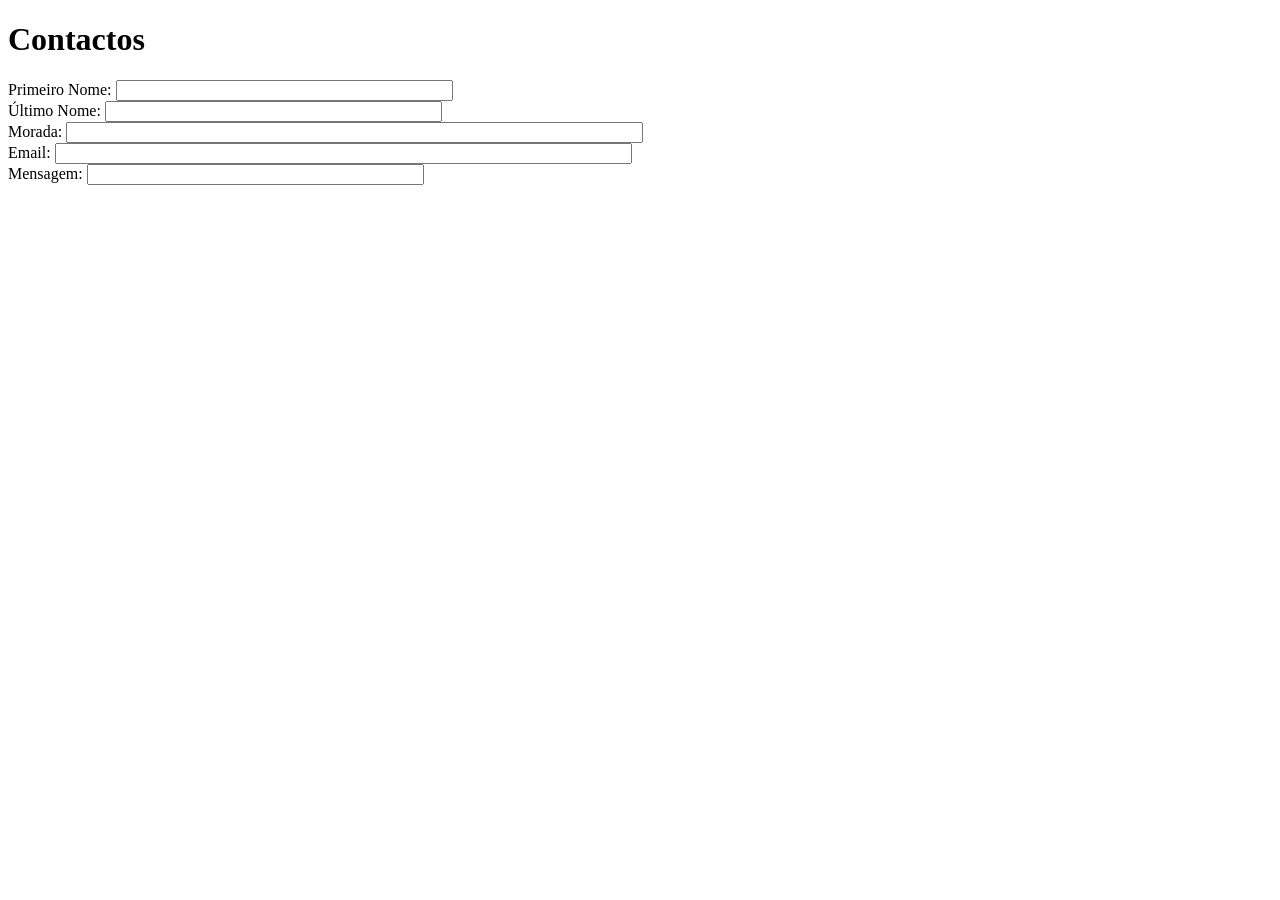
==== contactos.html @ f8831cea "Commit adição href contactos + html e css para a página contactos" ====
<!DOCTYPE html>
<html lang="en">
<head>
    <meta charset="UTF-8">
    <meta name="viewport" content="width=device-width, initial-scale=1.0">
    <title>Document</title>
</head>
<link rel="stylesheet" href="cssContactos.css">
<body>
   <div class = "caixaCorpo">
        <div class="caixaContacto">
            <h1>Contactos</h1>
            <div class="primeiroNnome">
                <label for="primeiroNome" width="20%">Primeiro Nome:</label>
                <input type="text" id="primeiroNome" name="primeiroNome" size="40%">
            </div>

            <div class="ultimoNome">
                <label for="ultimoNome" width="20%">Último Nome:</label>
                <input type="text" id="ultimoNome" name="ultimoNome" size="40%">
            </div>

            <div class="morada">
                <label for="morada" width="20%"> Morada:</label>
                <input type="text" id="morada" name="morada" size="70%">
            </div>

            <div class="email">
                <label for="email" width="20%">Email:</label>
                <input type="email" id="email" name="email" size="70%">
            </div>

            <div class="mensagem">
                <label for="mensagem" width="20%">Mensagem:</label>
                <input type="text" id="mensagem" name="mensagem" size="40%">
            </div>
        </div>
   </div>
    
</body>
</html>
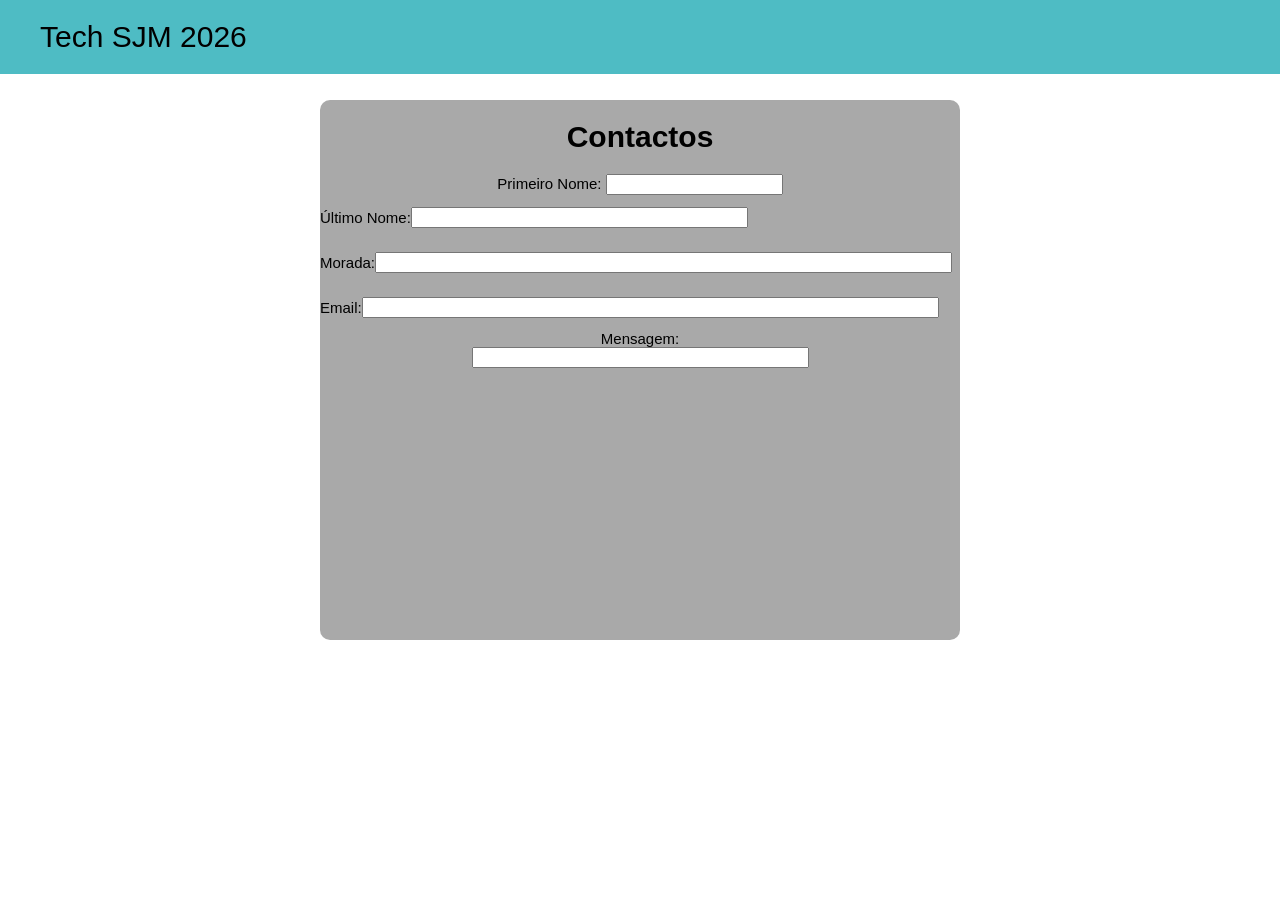
==== commit 16212be1: "simplificado css" ====
--- a/contactos.html
+++ b/contactos.html
@@ -3,35 +3,36 @@
 <head>
     <meta charset="UTF-8">
     <meta name="viewport" content="width=device-width, initial-scale=1.0">
-    <title>Document</title>
+    <title>Contactos</title>
 </head>
-<link rel="stylesheet" href="cssContactos.css">
+<link rel="stylesheet" href="styles.css">
 <body>
+    <header> Tech SJM 2026</header>
    <div class = "caixaCorpo">
         <div class="caixaContacto">
             <h1>Contactos</h1>
             <div class="primeiroNnome">
-                <label for="primeiroNome" width="20%">Primeiro Nome:</label>
-                <input type="text" id="primeiroNome" name="primeiroNome" size="40%">
+                <label for="primeiroNome">Primeiro Nome:</label>
+                <input type="text" id="primeiroNome" name="primeiroNome">
             </div>
 
             <div class="ultimoNome">
-                <label for="ultimoNome" width="20%">Último Nome:</label>
+                <label for="ultimoNome">Último Nome:</label>
                 <input type="text" id="ultimoNome" name="ultimoNome" size="40%">
             </div>
 
             <div class="morada">
-                <label for="morada" width="20%"> Morada:</label>
+                <label for="morada"> Morada:</label>
                 <input type="text" id="morada" name="morada" size="70%">
             </div>
 
             <div class="email">
-                <label for="email" width="20%">Email:</label>
+                <label for="email">Email:</label>
                 <input type="email" id="email" name="email" size="70%">
             </div>
 
             <div class="mensagem">
-                <label for="mensagem" width="20%">Mensagem:</label>
+                <label for="mensagem">Mensagem:</label>
                 <input type="text" id="mensagem" name="mensagem" size="40%">
             </div>
         </div>
--- a/styles.css
+++ b/styles.css
@@ -0,0 +1,157 @@
+:root{
+--cyan: #4ebcc4;
+--darkcyan:#008b8b;
+--black: #000000;
+--white: #FFFFFF;
+--grey:#272727;
+}
+
+body{
+    background-color:var(--white);
+    margin:auto;
+    display:flex;
+    flex-direction:column;
+    min-height:100vh;
+}
+
+p{
+    font-size:20px;
+    color:var(--black);
+    font-family:Verdana, Geneva, Tahoma, sans-serif;
+}
+
+header{
+    display:flex;
+    flex-direction:column;
+    padding: 20px 40px;
+    background-color:var(--cyan);
+    font-family:'Gill Sans', 'Gill Sans MT', Calibri, 'Trebuchet MS', sans-serif;
+    font-size:30px;
+}
+
+#maintitle {
+    font-size:6rem;
+    font-family:Verdana, Geneva, Tahoma, sans-serif;
+    color:var(--black);
+    
+
+}
+
+main {
+    flex: 1;
+    display: flex;
+    align-items: center;
+    justify-content: center;
+    padding: 40px 20px;
+}
+ 
+.hero {
+    text-align: center;
+    max-width: 700px;
+    width: 100%;
+}
+ 
+.hero-title {
+    font-family:Verdana, Geneva, Tahoma, sans-serif;
+    font-size: clamp(3rem, 8vw, 6rem);
+    font-weight: 800;
+    line-height: 1.05;
+    letter-spacing: -2px;
+    color: var(--black);
+    margin-bottom: 16px;
+}
+ 
+.hero-title span {
+    color: var(--cyan);
+}
+ 
+.hero-subtitle {
+    font-size: clamp(1rem, 2.5vw, 1.25rem);
+    font-weight: 300;
+    color: var(--grey);
+    margin-bottom: 48px;
+    line-height: 1.6;
+}
+ 
+/* ── BUTTONS ── */
+.button-group {
+    display: flex;
+    gap: 16px;
+    justify-content: center;
+    flex-wrap: wrap;
+}
+ 
+.btn {
+    font-family: Verdana, Geneva, Tahoma, sans-serif;
+    font-size: 0.95rem;
+    font-weight: 400;
+    padding: 14px 32px;
+    border-radius: 4px;
+    border: none;
+    cursor: pointer;
+    transition: all 0.2s ease;
+    letter-spacing: 0.3px;
+}
+ 
+.btn-primary {
+    background-color: var(--cyan);
+    color: var(--black);
+}
+ 
+.btn-primary:hover {
+    background-color: var(--darkcyan);
+    transform: translateY(-2px);
+}
+
+
+footer {
+    text-align: center;
+    padding: 24px 20px;
+    font-size: 0.85rem;
+    color: rgb(0, 0, 0);
+    border-top: 1px solid var(--grey);
+}
+
+/*--------------------------------------------------------------------------------------------------------------------------------------*/
+/*PÁGINA DOS CONTACTOS*/
+
+.caixaCorpo{
+    align-content: center;
+    display: flex;
+    flex-direction: row;
+    justify-content: center;
+    width: 100%;
+    height: 60vh;
+    margin-top: 2%;
+    font-family: Verdana, Geneva, Tahoma, sans-serif;
+    font-size: 15px;
+}
+
+.caixaContacto {
+    background-color: darkgrey;
+    border-radius: 10px;
+    display: flex;
+    flex-direction: column;
+    width: 50%;
+    height: 100%;
+    align-items: center;
+}
+
+.primeiroNome, .ultimoNome, .morada, .email{
+    display: flex;
+    flex-direction: row;
+    align-items: center;
+    height: 5vh;
+    width: 100%;
+}
+
+#primeiroNome label, #ultimoNome label, #morada label, #email label{
+    width: 80vh;
+}
+.mensagem {
+    display: flex;
+    flex-direction: column;
+    align-items: center;
+    width: 100%;
+    height: 50%;
+}
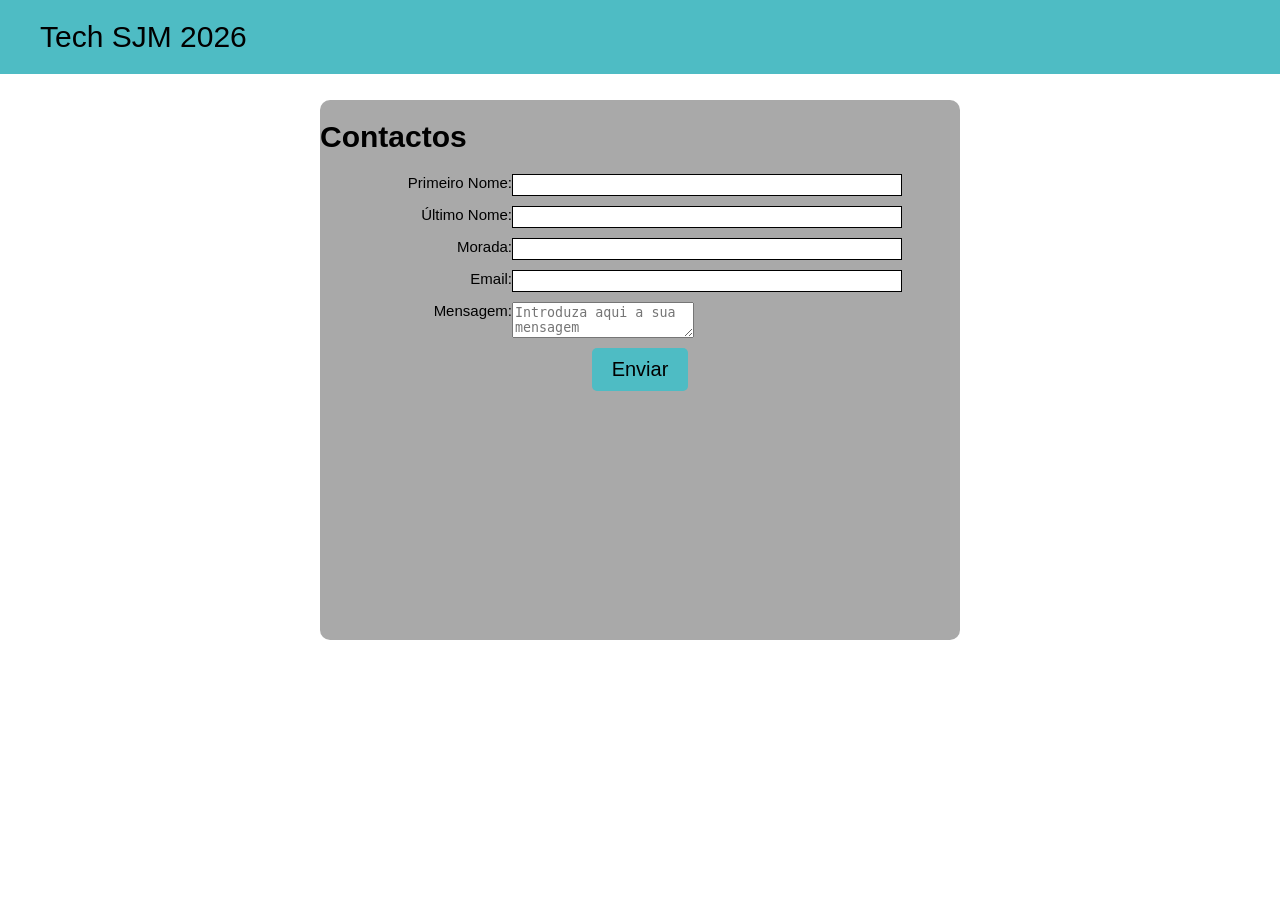
==== commit 421cfa49: "Contactos com as caixas alinhadas e o botão de enviar. ainda sem javascript" ====
--- a/contactos.html
+++ b/contactos.html
@@ -11,29 +11,33 @@
    <div class = "caixaCorpo">
         <div class="caixaContacto">
             <h1>Contactos</h1>
-            <div class="primeiroNnome">
+            <div class="primeiroNome">
                 <label for="primeiroNome">Primeiro Nome:</label>
                 <input type="text" id="primeiroNome" name="primeiroNome">
             </div>
 
             <div class="ultimoNome">
                 <label for="ultimoNome">Último Nome:</label>
-                <input type="text" id="ultimoNome" name="ultimoNome" size="40%">
+                <input type="text" id="ultimoNome" name="ultimoNome">
             </div>
 
             <div class="morada">
                 <label for="morada"> Morada:</label>
-                <input type="text" id="morada" name="morada" size="70%">
+                <input type="text" id="morada" name="morada">
             </div>
 
             <div class="email">
                 <label for="email">Email:</label>
-                <input type="email" id="email" name="email" size="70%">
+                <input type="email" id="email" name="email">
             </div>
 
             <div class="mensagem">
                 <label for="mensagem">Mensagem:</label>
-                <input type="text" id="mensagem" name="mensagem" size="40%">
+                <textarea id="mensagem" placeholder="Introduza aqui a sua mensagem" name="mensagem"></textarea>
+            </div>
+
+            <div class="botao">
+                <button class="btn-submit">Enviar</button>
             </div>
         </div>
    </div>
--- a/styles.css
+++ b/styles.css
@@ -134,24 +134,53 @@
     flex-direction: column;
     width: 50%;
     height: 100%;
-    align-items: center;
 }
 
-.primeiroNome, .ultimoNome, .morada, .email{
+.primeiroNome, .ultimoNome,  .morada,  .email, .mensagem, .botao {
     display: flex;
     flex-direction: row;
-    align-items: center;
-    height: 5vh;
     width: 100%;
 }
 
-#primeiroNome label, #ultimoNome label, #morada label, #email label{
-    width: 80vh;
+.primeiroNome label, .ultimoNome label, .morada label, .email label, .mensagem label {
+    width: 30%;
+    text-align: right;
 }
-.mensagem {
-    display: flex;
-    flex-direction: column;
+
+/* Inputs ocupam o resto */
+.primeiroNome input, .ultimoNome input,.morada input, .email input {
+    width: 60%;
+    margin-bottom: 10px;
+    border-color: black;
+    border-width: 1px;
+    border-style: solid;
+    height: 2vh;
+}
+
+#mensagem textarea{
+    height: 20vh;
+    min-width: 60%;
+    max-width: none;
+}
+
+.botao{
     align-items: center;
-    width: 100%;
-    height: 50%;
+    justify-content: center;
+    margin-top: 10px;
+}
+
+.btn-submit {
+    background-color: var(--cyan);
+    color: var(--black);
+    border: none;
+    padding: 10px 20px;
+    border-radius: 5px;
+    cursor: pointer;
+    font-family: Verdana, Geneva, Tahoma, sans-serif;
+    font-size: 20px;
+}
+
+.btn-submit:hover {
+    background-color: var(--darkcyan);
+    transform: translateY(-2px);
 }
